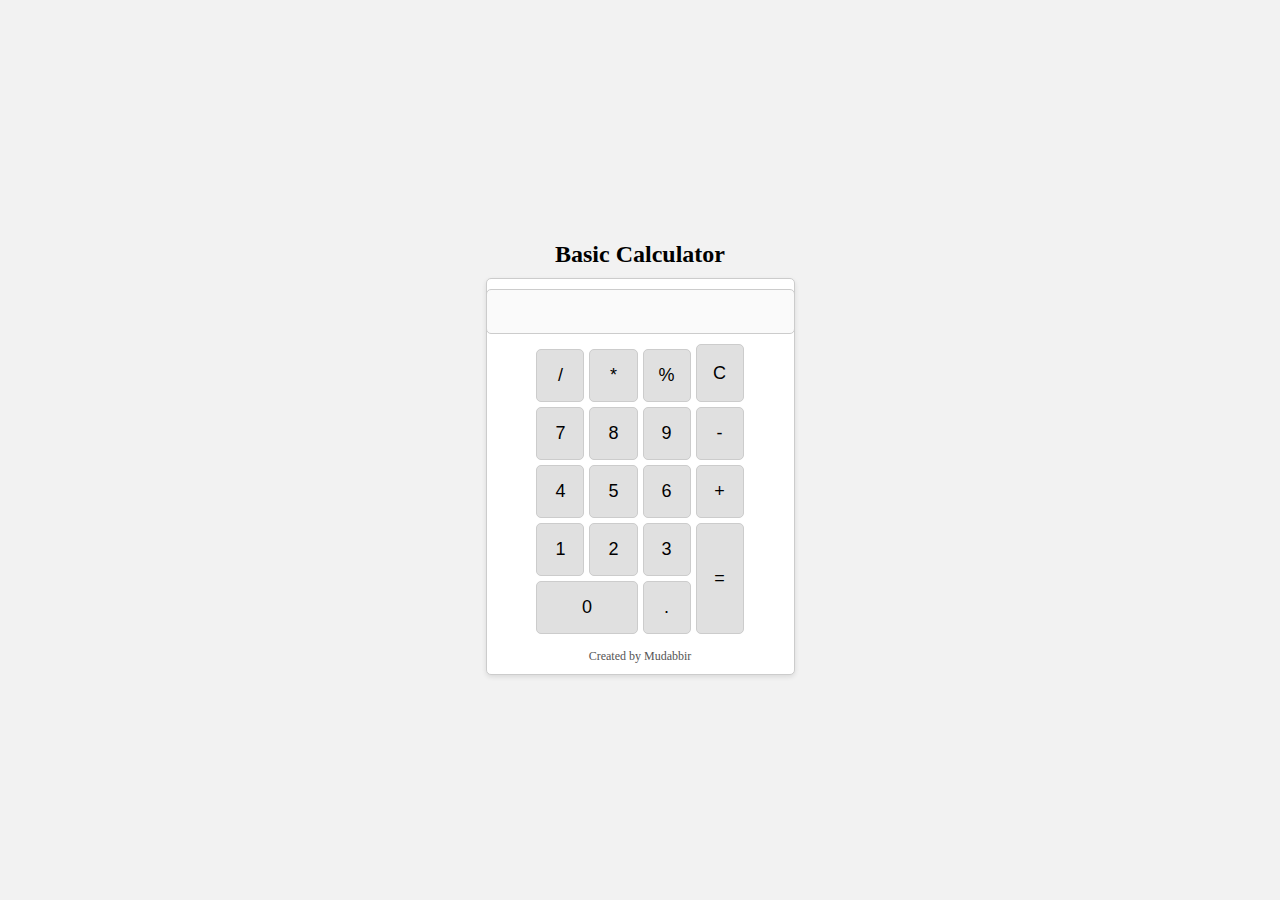
==== task3/index.html @ fe909c27 "Add files via upload" ====
<!DOCTYPE html>
<html lang="en">
<head>
  <meta charset="UTF-8">
  <meta name="viewport" content="width=device-width, initial-scale=1.0">
  <title>Simple Calculator</title>
  <link rel="stylesheet" href="styles.css">
</head>
<body>
  <div class="calculator-container">
    <h1>Basic Calculator</h1>
    <div class="calculator">
      <input type="text" id="result" disabled>
      <div class="buttons">
        <button class="operator" onclick="clearDisplay()">C</button>
        <button onclick="appendToDisplay('/')">/</button>
        <button onclick="appendToDisplay('*')">*</button>
        <button onclick="appendToDisplay('%')">%</button>
        <button onclick="appendToDisplay('7')">7</button>
        <button onclick="appendToDisplay('8')">8</button>
        <button onclick="appendToDisplay('9')">9</button>
        <button onclick="appendToDisplay('-')">-</button>
        <button onclick="appendToDisplay('4')">4</button>
        <button onclick="appendToDisplay('5')">5</button>
        <button onclick="appendToDisplay('6')">6</button>
        <button onclick="appendToDisplay('+')">+</button>
        <button onclick="appendToDisplay('1')">1</button>
        <button onclick="appendToDisplay('2')">2</button>
        <button onclick="appendToDisplay('3')">3</button>
        <button class="operator" onclick="calculate()">=</button>
        <button class="zero" onclick="appendToDisplay('0')">0</button>
        <button onclick="appendToDisplay('.')">.</button>
        
      </div>
      <div class="credit">Created by Mudabbir</div>
    </div>
  </div>

  <script src="script.js"></script>
</body>
</html>
---- task3/styles.css ----
body {
    display: flex;
    justify-content: center;
    align-items: center;
    height: 100vh;
    margin: 0;
    background-color: #f2f2f2;
  }
  
  .calculator {
    background-color: #fff;
    border: 1px solid #ccc;
    padding: 10px;
    border-radius: 5px;
    box-shadow: 0 2px 5px rgba(0, 0, 0, 0.1);
    display: flex;
    flex-direction: column;
    align-items: center;
  }
  
  #result {
    width: 100%;
    margin-bottom: 10px;
    padding: 10px;
    font-size: 20px;
    text-align: right;
    border: 1px solid #ccc;
    border-radius: 5px;
    outline: none;
  }
  
  .buttons {
    display: grid;
    grid-template-columns: repeat(4, 1fr);
    grid-gap: 5px;
  }
  
  button {
    width: 100%;
    padding: 15px;
    font-size: 18px;
    background-color: #e0e0e0;
    border: 1px solid #ccc;
    border-radius: 5px;
    cursor: pointer;
  }
  
  .operator {
    grid-column: 4;
    grid-row: span 2;
  }
  
  .zero {
    grid-column: span 2;
  }
  
  .credit {
    margin-top: 15px;
    color: #555;
    font-size: 12px;
    text-align: center;
  }
  .calculator-container {
    text-align: center;
  }
  
  h1 {
    font-size: 24px;
    margin-bottom: 10px;
  }
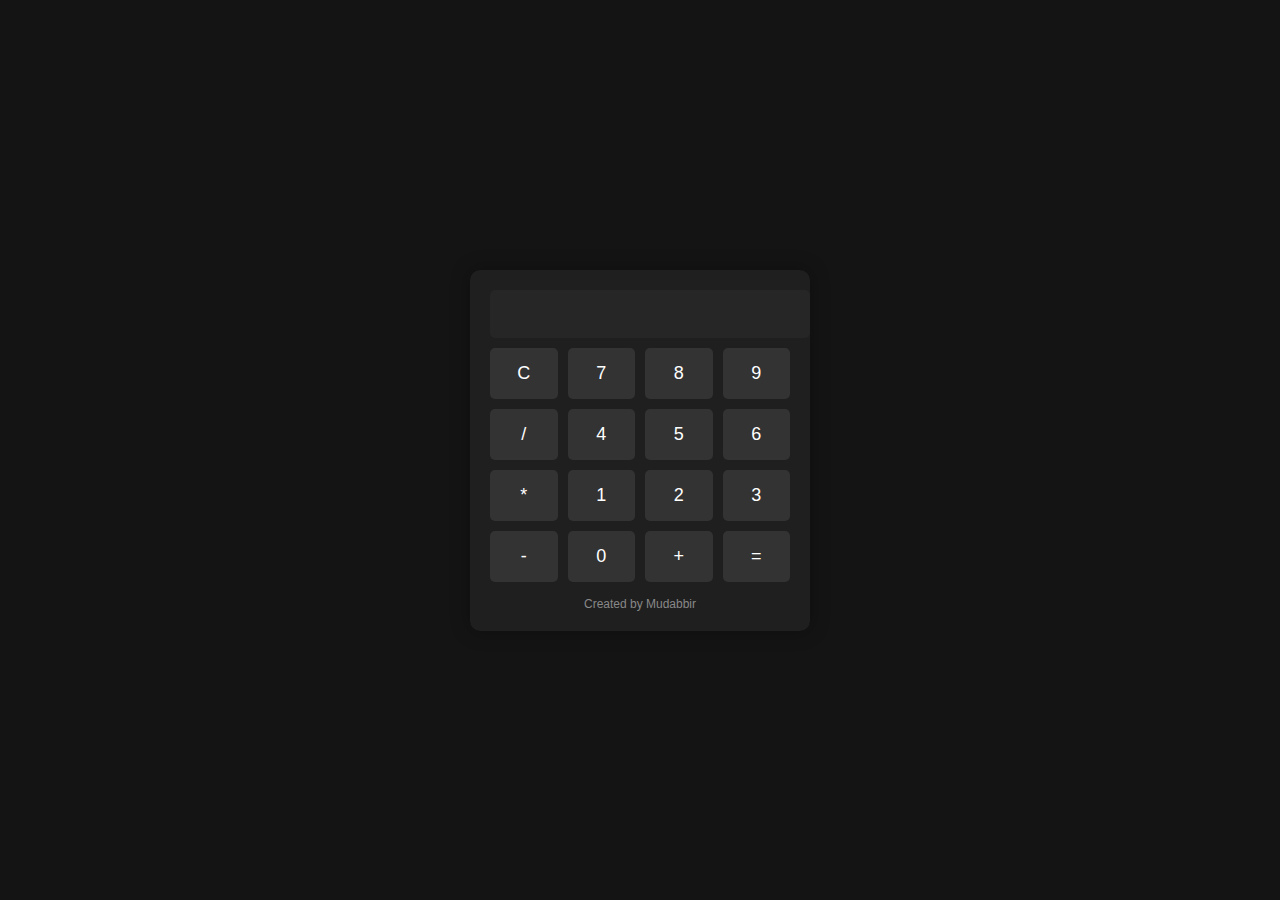
==== commit e8f4b5db: "Add files via upload" ====
--- a/task3/index.html
+++ b/task3/index.html
@@ -1,41 +1,131 @@
 <!DOCTYPE html>
 <html lang="en">
 <head>
-  <meta charset="UTF-8">
-  <meta name="viewport" content="width=device-width, initial-scale=1.0">
-  <title>Simple Calculator</title>
-  <link rel="stylesheet" href="styles.css">
+<meta charset="UTF-8">
+<meta name="viewport" content="width=device-width, initial-scale=1.0">
+<title>NeoCalc</title>
+<link rel="stylesheet" href="">
+<link rel="icon" type="image/png" href="1.png">
+<style>
+  body {
+    background-color: #141414;
+    font-family: Arial, sans-serif;
+    display: flex;
+    justify-content: center;
+    align-items: center;
+    min-height: 100vh;
+    margin: 0;
+  }
+  .calculator {
+    background-color: #1f1f1f;
+    border-radius: 10px;
+    box-shadow: 0 0 20px rgba(0, 0, 0, 0.3);
+    padding: 20px;
+    width: 300px;
+    text-align: center;
+  }
+ 
+  .credit {
+    margin-top: 15px;
+    color: #888; 
+    font-size: 12px;
+    text-align: center;
+}
+  .display {
+    background-color: #262626;
+    border: none;
+    border-radius: 5px;
+    color: #fff;
+    font-size: 24px;
+    margin-bottom: 10px;
+    padding: 10px;
+    width: 100%;
+  }
+  .display {
+    background-color: #262626;
+    border: none;
+    border-radius: 5px;
+    color: #fff;
+    font-size: 24px;
+    margin: 0 auto 10px auto;
+    padding: 10px;
+    width: 100%;
+  }
+  .buttons {
+    display: grid;
+    grid-template-columns: repeat(4, 1fr);
+    gap: 10px;
+  }
+  .button {
+    background-color: #333;
+    border: none;
+    border-radius: 5px;
+    color: #fff;
+    cursor: pointer;
+    font-size: 18px;
+    padding: 15px 0;
+    transition: background-color 0.2s, transform 0.2s;
+  }
+  .button:hover {
+    background-color: #555;
+  }
+
+  .button:active {
+    background-color: #444;
+    box-shadow: 0 0 5px rgba(0, 0, 0, 0.4);
+  }
+</style>
 </head>
 <body>
-  <div class="calculator-container">
-    <h1>Basic Calculator</h1>
-    <div class="calculator">
-      <input type="text" id="result" disabled>
-      <div class="buttons">
-        <button class="operator" onclick="clearDisplay()">C</button>
-        <button onclick="appendToDisplay('/')">/</button>
-        <button onclick="appendToDisplay('*')">*</button>
-        <button onclick="appendToDisplay('%')">%</button>
-        <button onclick="appendToDisplay('7')">7</button>
-        <button onclick="appendToDisplay('8')">8</button>
-        <button onclick="appendToDisplay('9')">9</button>
-        <button onclick="appendToDisplay('-')">-</button>
-        <button onclick="appendToDisplay('4')">4</button>
-        <button onclick="appendToDisplay('5')">5</button>
-        <button onclick="appendToDisplay('6')">6</button>
-        <button onclick="appendToDisplay('+')">+</button>
-        <button onclick="appendToDisplay('1')">1</button>
-        <button onclick="appendToDisplay('2')">2</button>
-        <button onclick="appendToDisplay('3')">3</button>
-        <button class="operator" onclick="calculate()">=</button>
-        <button class="zero" onclick="appendToDisplay('0')">0</button>
-        <button onclick="appendToDisplay('.')">.</button>
-        
-      </div>
-      <div class="credit">Created by Mudabbir</div>
-    </div>
+<div class="calculator">
+  <input type="text" class="display" id="display" readonly>
+  <div class="buttons">
+    <button class="button" onclick="clearDisplay()">C</button>
+    <button class="button" onclick="appendToDisplay('7')">7</button>
+    <button class="button" onclick="appendToDisplay('8')">8</button>
+    <button class="button" onclick="appendToDisplay('9')">9</button>
+    <button class="button" onclick="appendToDisplay('/')">/</button>
+    <button class="button" onclick="appendToDisplay('4')">4</button>
+    <button class="button" onclick="appendToDisplay('5')">5</button>
+    <button class="button" onclick="appendToDisplay('6')">6</button>
+    <button class="button" onclick="appendToDisplay('*')">*</button>
+    <button class="button" onclick="appendToDisplay('1')">1</button>
+    <button class="button" onclick="appendToDisplay('2')">2</button>
+    <button class="button" onclick="appendToDisplay('3')">3</button>
+    <button class="button" onclick="appendToDisplay('-')">-</button>
+    <button class="button" onclick="appendToDisplay('0')">0</button>
+    <button class="button" onclick="appendToDisplay('+')">+</button>
+    <button class="button" onclick="calculate()">=</button>
+    
   </div>
+  <div class="credit">Created by Mudabbir</div>
+</div>
+<script>
+    const display = document.getElementById("display");
+  
+  function appendToDisplay(value) {
+    display.value += value;
+  }
+  
+  function clearDisplay() {
+    display.value = "";
+  }
+  
+  function calculate() {
+    const expression = display.value;
+    let result = "Error";
+    
+    if (expression) {
+      try {
+        result = eval(expression);
+      } catch (error) {
+        result = "Error";
+      }
+    }
+    
+    display.value = result;
+  }
 
-  <script src="script.js"></script>
+</script>
 </body>
 </html>
